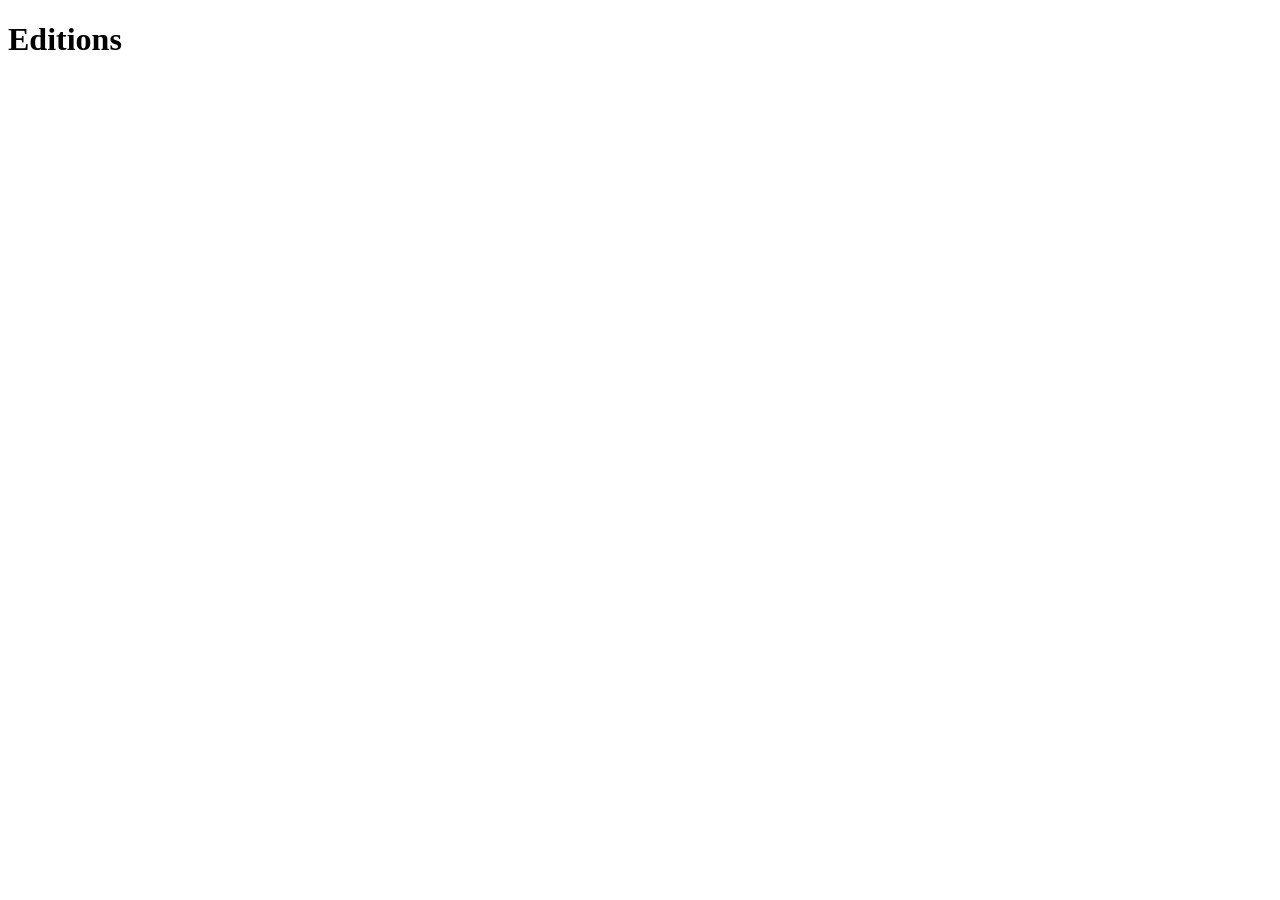
==== edition/index.html @ 98147b58 "Add files via upload" ====
<!DOCTYPE html>
<html>
<head>
  <title>Editions</title>
</head>
<body>
  <h1>Editions</h1>
  <div id="list"></div>

  <script>
  fetch("../editions.json")
    .then(res => res.json())
    .then(data => {
      const container = document.getElementById("list");

      data.forEach(ed => {
        const a = document.createElement("a");
        a.href = ed.file;
        a.textContent = ed.title;
        a.style.display = "block";
        container.appendChild(a);
      });
    });
  </script>
</body>
</html>
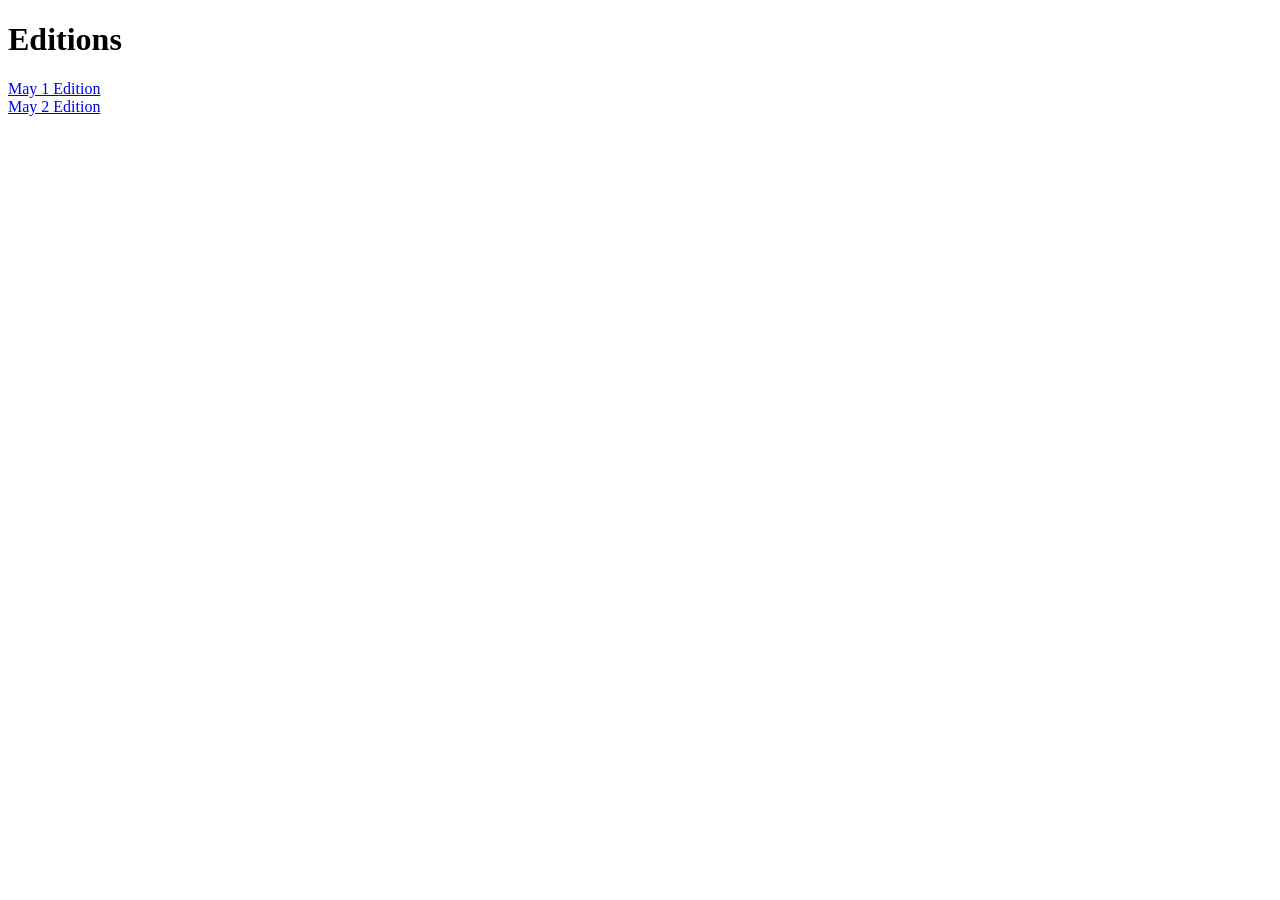
==== commit 593654cc: "Update index.html" ====
--- a/edition/index.html
+++ b/edition/index.html
@@ -8,7 +8,7 @@
   <div id="list"></div>
 
   <script>
-  fetch("../editions.json")
+  fetch("editions.json")
     .then(res => res.json())
     .then(data => {
       const container = document.getElementById("list");
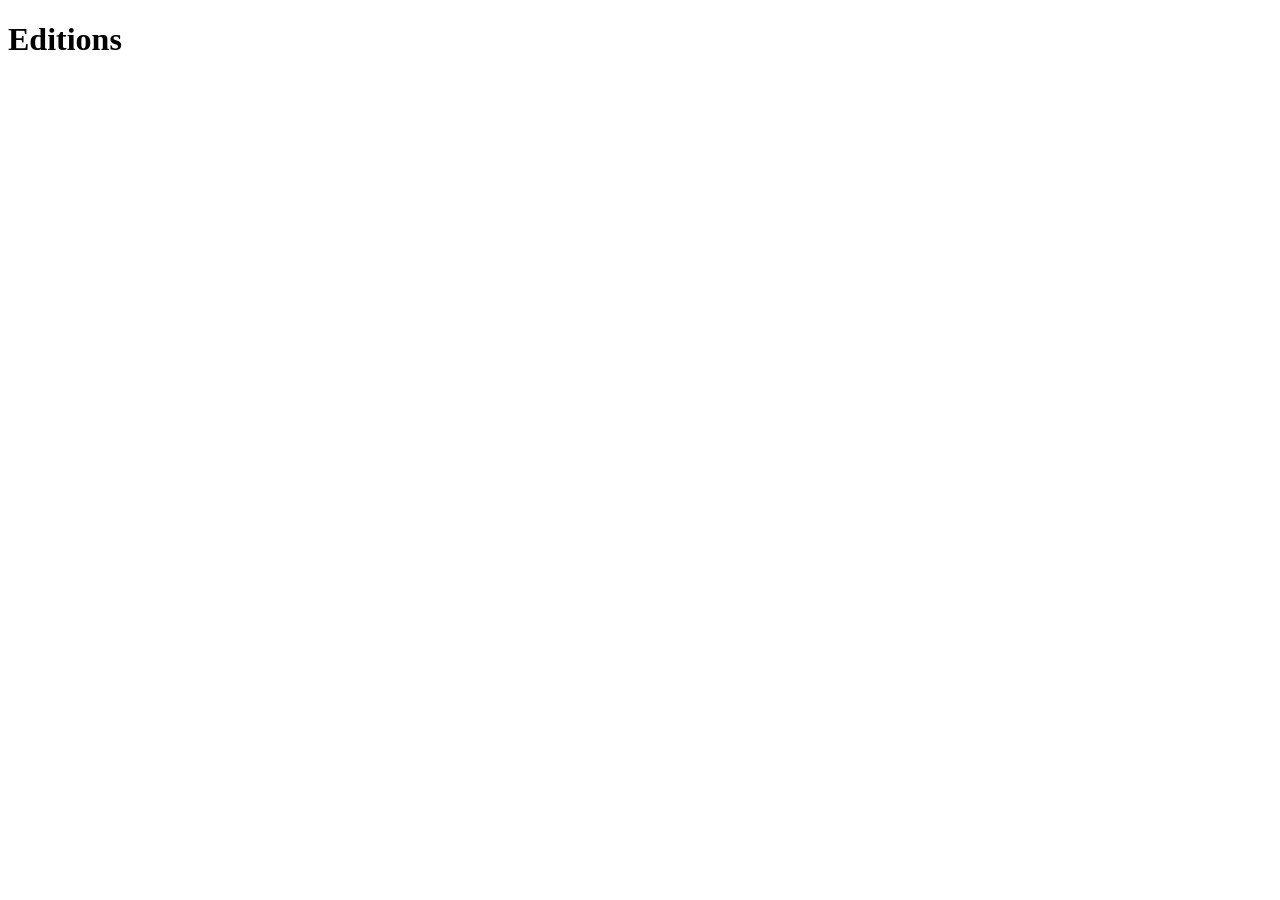
==== commit efcd88fa: "Add files via upload" ====
--- a/edition/index.html
+++ b/edition/index.html
@@ -8,7 +8,7 @@
   <div id="list"></div>
 
   <script>
-  fetch("editions.json")
+  fetch("../editions.json")
     .then(res => res.json())
     .then(data => {
       const container = document.getElementById("list");
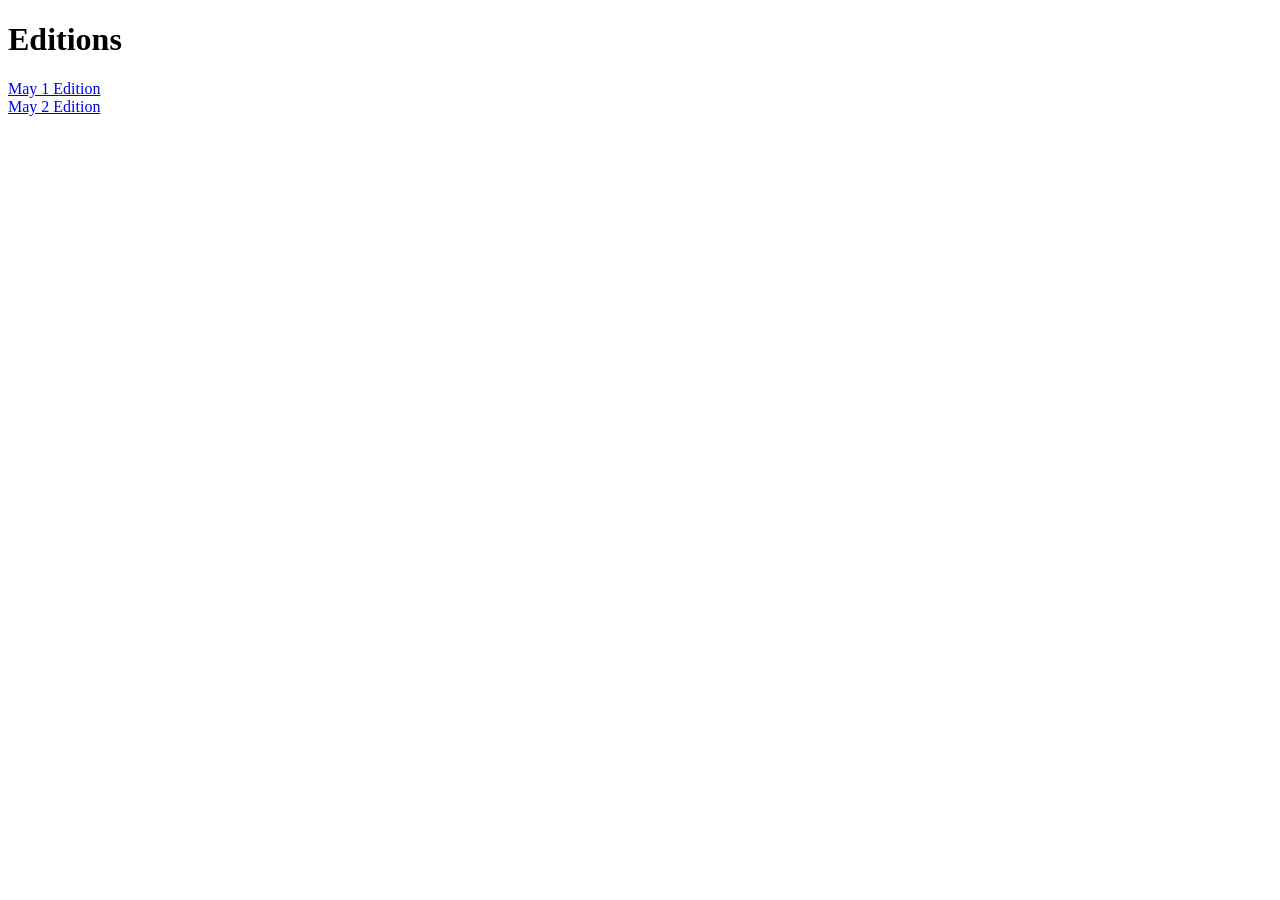
==== commit 59d2e0ef: "Update index.html" ====
--- a/edition/index.html
+++ b/edition/index.html
@@ -8,7 +8,7 @@
   <div id="list"></div>
 
   <script>
-  fetch("../editions.json")
+  fetch("editions.json")
     .then(res => res.json())
     .then(data => {
       const container = document.getElementById("list");
